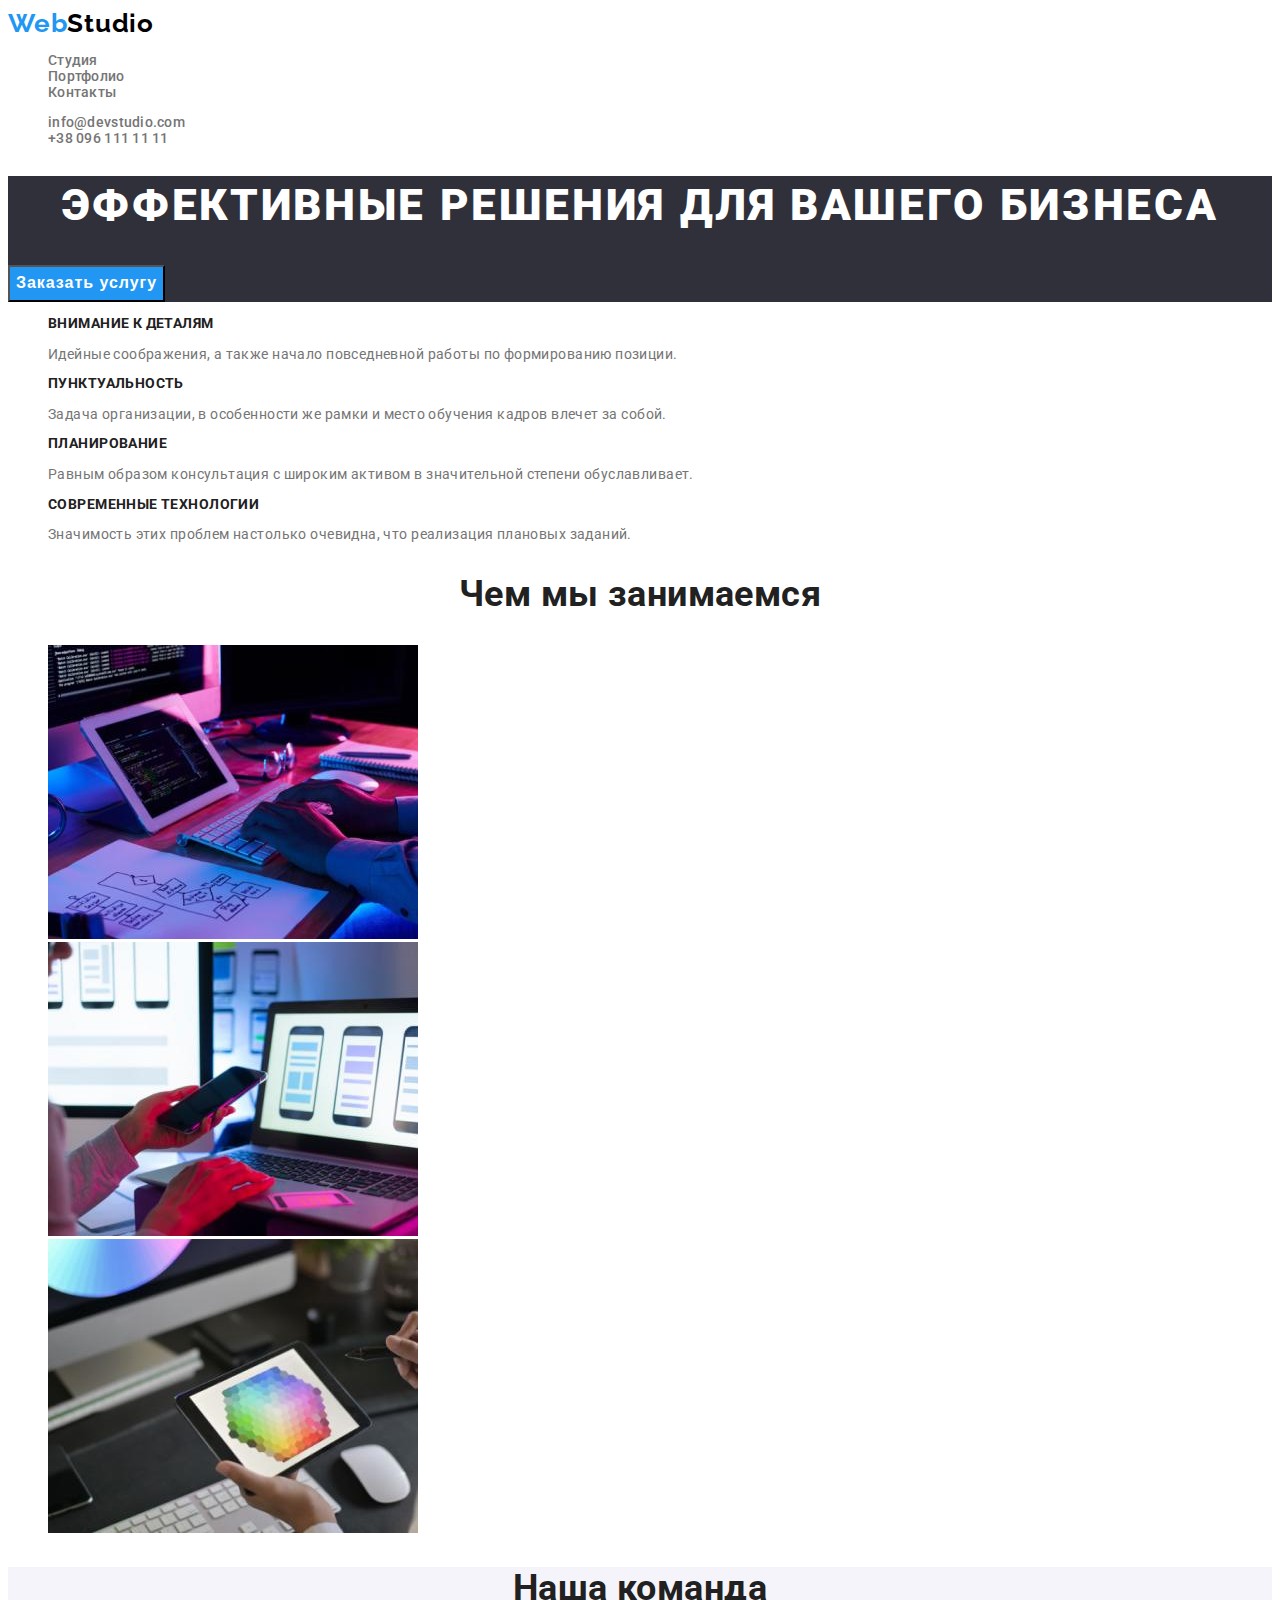
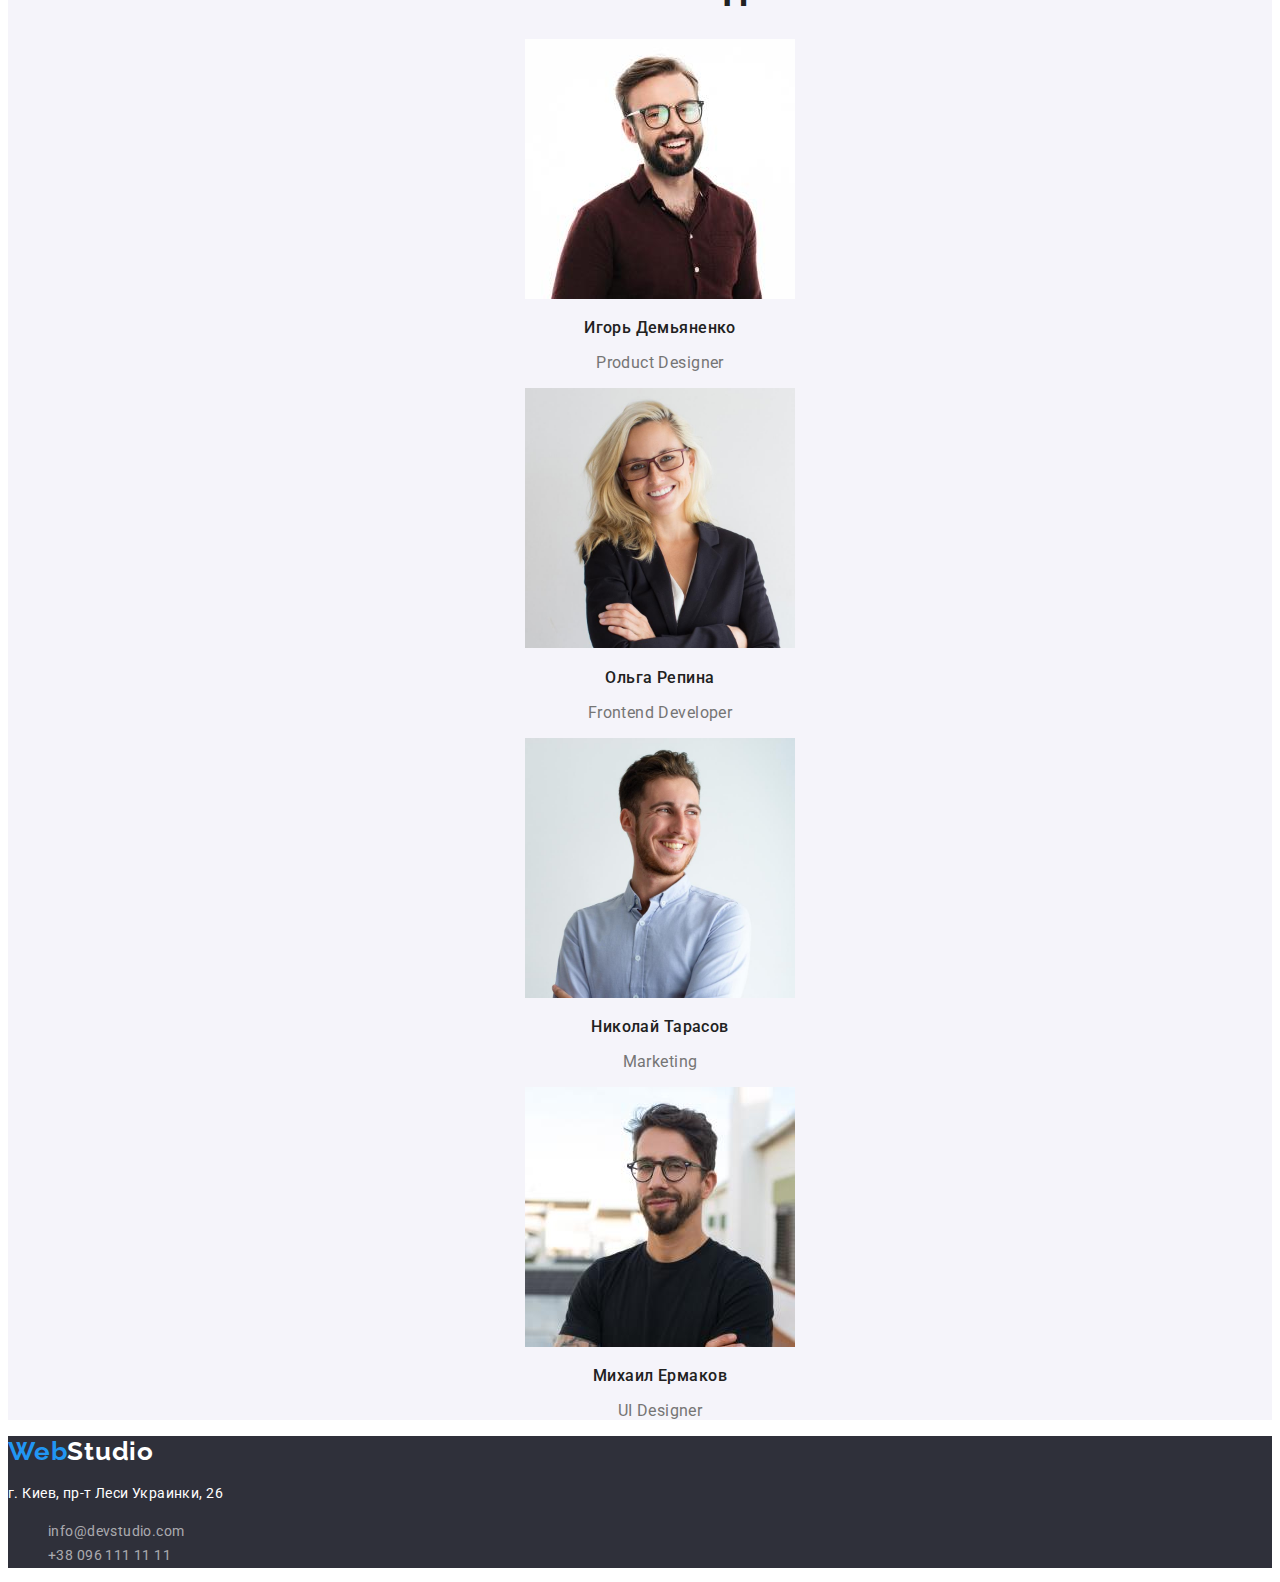
==== index.html @ ea51e063 "Homework 2" ====
<!DOCTYPE html>
<html lang="en">
  <head>
    <meta charset="UTF-8" />
    <meta http-equiv="X-UA-Compatible" content="IE=edge" />
    <meta name="viewport" content="width=device-width, initial-scale=1.0" />
    <title>Document</title>
    <link rel="preconnect" href="https://fonts.gstatic.com" />
    <link
      href="https://fonts.googleapis.com/css2?family=Raleway:wght@700&family=Roboto:wght@400;500;700;900&display=swap"
      rel="stylesheet"
    />
    <link
      rel="stylesheet"
      href="https://cdnjs.cloudflare.com/ajax/libs/modern-normalize/1.0.0/modern-normalize.css"
      integrity="sha512-Zx6MlUMKSVJoQ+83OwhdILe8cSEsCzfqThJd7J/VA2UrK6Ctj85p+xzqfyuNXE5B1k25uUdmJ2OzItbBy9GHAQ=="
      crossorigin="anonymous"
    />
    <link rel="stylesheet" href="./css/main.css" />
  </head>
  <body>
    <header class="header">
      <nav>
        <a class="logo link" href="./index.html"><span>Web</span>Studio</a>
        <ul class="list">
          <li><a class="link" href="./index.html">Студия</a></li>
          <li><a class="link" href="./portfolio.html">Портфолио</a></li>
          <li><a class="link" href="#contacts">Контакты</a></li>
        </ul>
      </nav>
      <ul class="list">
        <li><a class="link" href="info@devstudio.com">info@devstudio.com</a></li>
        <li><a class="link" href="+380961111111">+38 096 111 11 11</a></li>
      </ul>
    </header>
    <div>
      <section class="dark-bg">
        <h1 class="title">Эффективные решения для вашего бизнеса</h1>
        <button class="button" type="button">Заказать услугу</button>
      </section>
    </div>
    <main>
      <section class="advantages">
        <h2 class="visually-hidden">Наши преимущества</h2>
        <ul class="list">
          <li>
            <h3 class="advantages-item">Внимание к деталям</h3>
            <p>Идейные соображения, а также начало повседневной работы по формированию позиции.</p>
          </li>
          <li>
            <h3 class="advantages-item">Пунктуальность</h3>
            <p>Задача организации, в особенности же рамки и место обучения кадров влечет за собой.</p>
          </li>
          <li>
            <h3 class="advantages-item">Планирование</h3>
            <p>Равным образом консультация с широким активом в значительной степени обуславливает.</p>
          </li>
          <li>
            <h3 class="advantages-item">Современные технологии</h3>
            <p>Значимость этих проблем настолько очевидна, что реализация плановых заданий.</p>
          </li>
        </ul>
      </section>
      <section class="projects">
        <h2>Чем мы занимаемся</h2>
        <ul class="list">
          <li><img src="./images/pic1.jpg" alt="photo 1" width="370" /></li>
          <li><img src="./images/pic2.jpg" alt="photo 2" width="370" /></li>
          <li><img src="./images/pic3.jpg" alt="photo 3" width="370" /></li>
        </ul>
      </section>
      <section id="team">
        <h2>Наша команда</h2>
        <ul class="list">
          <li class="team-item">
            <img src="./images/ProductDesigner.jpg" alt="Product Designer" width="270" />
            <h3 class="team-item-name">Игорь Демьяненко</h3>
            <p class="team-item-position" lang="en">Product Designer</p>
          </li>
          <li class="team-item">
            <img src="./images/FrontendDeveloper.jpg" alt="Frontend Developer" width="270" />
            <h3 class="team-item-name">Ольга Репина</h3>
            <p class="team-item-position" lang="en">Frontend Developer</p>
          </li>
          <li class="team-item">
            <img src="./images/Marketing.jpg" alt="Marketing" width="270" />
            <h3 class="team-item-name">Николай Тарасов</h3>
            <p class="team-item-position" lang="en">Marketing</p>
          </li>
          <li class="team-item">
            <img src="./images/UIDesigner.jpg" alt="UI Designer" width="270" />
            <h3 class="team-item-name">Михаил Ермаков</h3>
            <p class="team-item-position" lang="en">UI Designer</p>
          </li>
        </ul>
      </section>
    </main>
    <footer class="dark-bg">
      <a class="logo link" href="./index.html"><span>Web</span>Studio</a>
      <address class="address">
        <p>г. Киев, пр-т Леси Украинки, 26</p>
        <ul class="list">
          <li><a class="link" href="mailto:info@devstudio.com">info@devstudio.com</a></li>
          <li><a class="link" href="tel:+380961111111">+38 096 111 11 11</a></li>
        </ul>
      </address>
    </footer>
  </body>
</html>
---- css/main.css ----
:root {
  --main-cl: #ffffff;
  --main-txt-cl: #757575;
  --title-cl: #212121;
  --accent-cl: #2196f3;
  --dark-bg-cl: #2f303a;
  --team-button-bg: #f5f4fa;

  --main-font: 'Roboto', sans-serif;
  --logo-font: 'Raleway', sans-serif;
}
/*
text nav color, title text body: #212121;
text contacts nav color, text body : #757575;
text dark block, button dark block, hover button txt, address: color: #FFFFFF;
accent color: #2196F3;
background dark color: #2F303A;
team-block color, background button: #F5F4FA;
*/

body {
  background-color: var(--main-cl);
  font-family: var(--main-font);
  font-style: normal;
  font-weight: normal;
  font-size: 14px;
  line-height: 1.17;
  letter-spacing: 0.03em;
  color: var(--main-txt-cl);
}

.link {
  color: inherit;
  text-decoration: none; /*убираем подчеркивание ссылок*/
}

.link:hover,
.link:focus {
  color: var(--accent-cl);
}

.logo {
  font-family: var(--logo-font);
  font-weight: 700;
  font-size: 26px;
  line-height: 1.19;
  letter-spacing: 0.03em;
  color: black;
}

span {
  color: var(--accent-cl);
}

.header {
  font-weight: 500;
  font-size: 14px;
  line-height: 1.14;
  letter-spacing: 0.02em;
}

/*убираем маркировку списка*/
.list {
  list-style: none;
}

.dark-bg {
  background-color: var(--dark-bg-cl);
}

.title {
  font-weight: 900;
  font-size: 44px;
  line-height: 1.36;
  text-align: center;
  letter-spacing: 0.06em;
  text-transform: uppercase;
  color: var(--main-cl);
}
.button {
  background-color: var(--accent-cl);
  font-weight: 700;
  font-size: 16px;
  line-height: 1.88;
  display: flex;
  align-items: center;
  text-align: center;
  letter-spacing: 0.06em;
  color: inherit;
  cursor: pointer;
}

/* */

/*класс, скрывающий элементы*/
.visually-hidden {
  position: absolute !important;
  clip: rect(1px 1px 1px 1px);
  clip: rect(1px, 1px, 1px, 1px);
  padding: 0 !important;
  border: 0 !important;
  height: 1px !important;
  width: 1px !important;
  overflow: hidden;
}
h2,
h3 {
  color: var(--title-cl);
}

.advantages-item {
  font-size: 14px;
  line-height: 1.14;
  text-transform: uppercase;
}

h2 {
  font-weight: 700;
  font-size: 36px;
  line-height: 1.17;
  text-align: center;
}

#team {
  background-color: var(--team-button-bg);
}

.team-item {
  text-align: center;
}

.team-item-name {
  font-weight: 500;
  font-size: 16px;
  line-height: 1.19;
}

.dark-bg {
  line-height: 1.7;
  color: var(--main-cl);
}

.team-item-position {
  font-size: 16px;
  line-height: 1.19;
  color: var(--main-txt-cl);
}

footer li {
  color: rgba(255, 255, 255, 0.6);
}

footer .logo {
  color: var(--main-cl);
}

/*убираем курсив в футере, путем наследования стилей от родителя*/
.address {
  font-style: inherit;
}
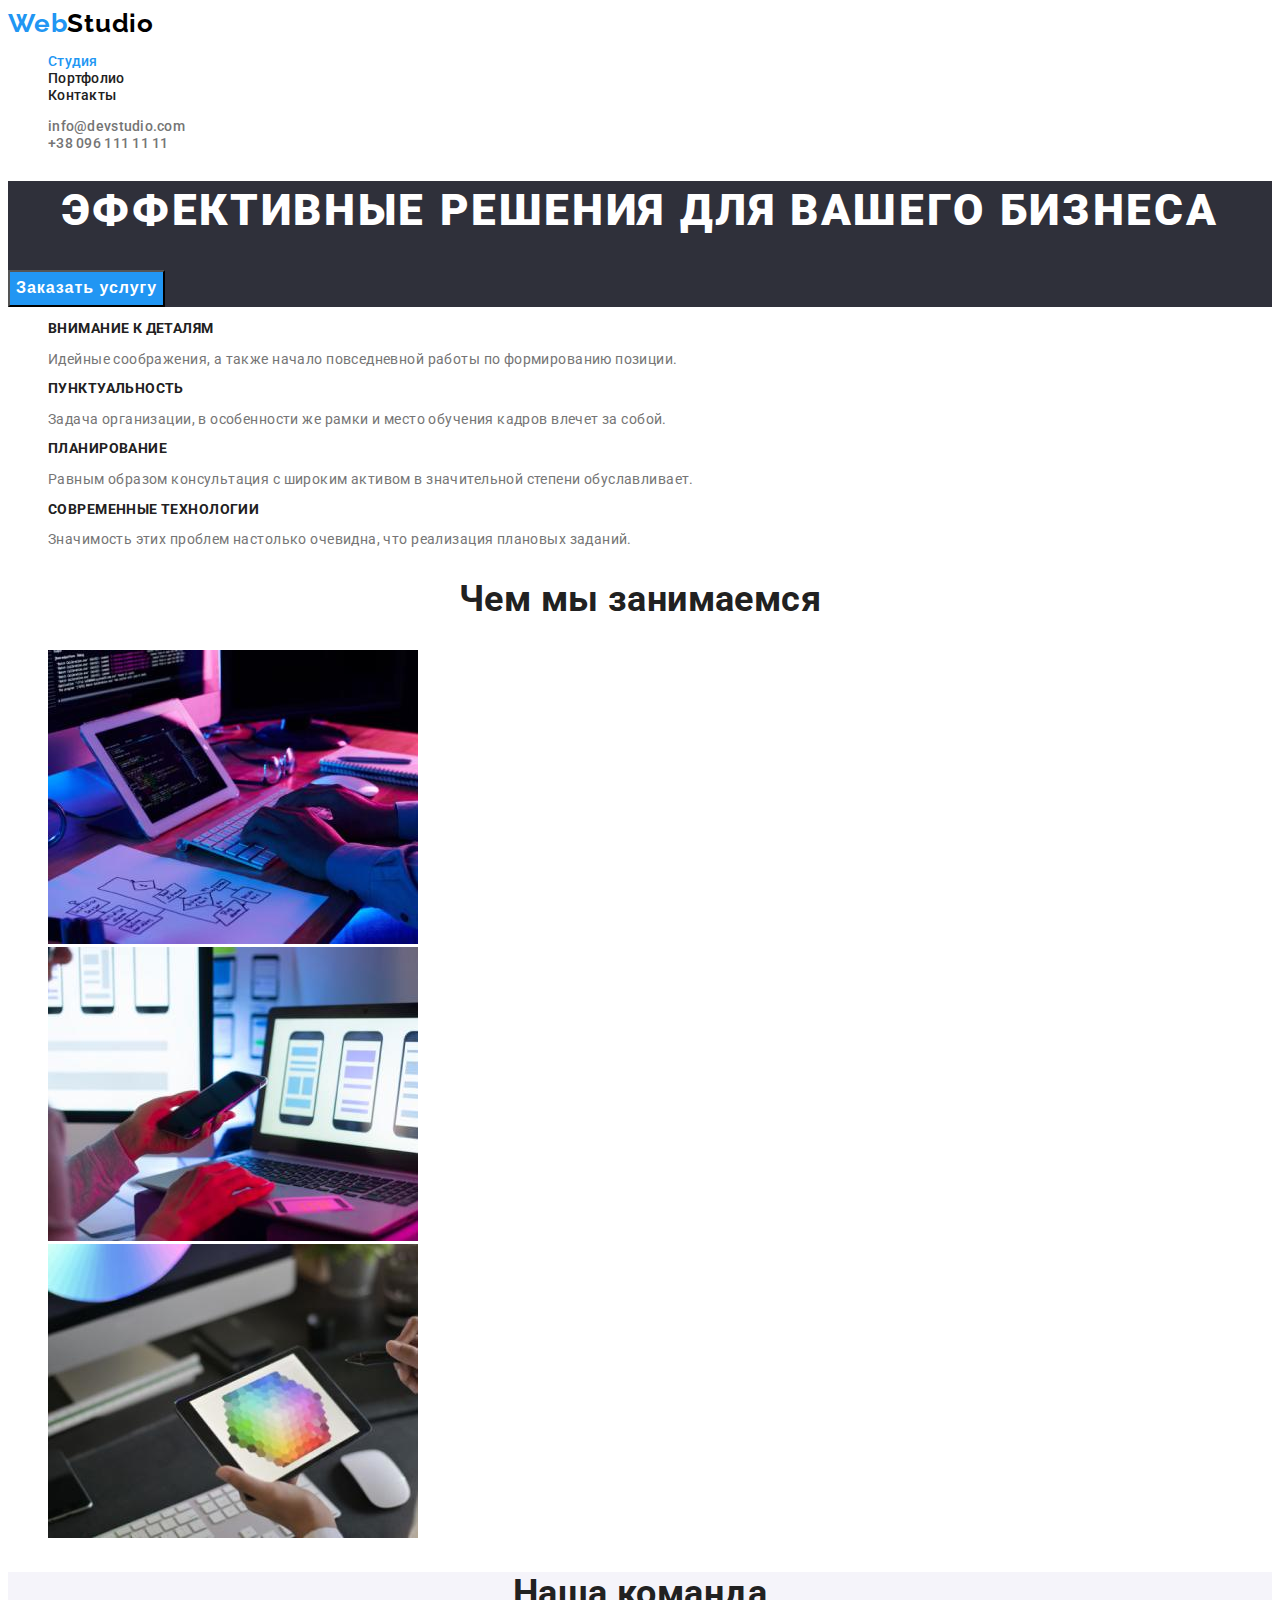
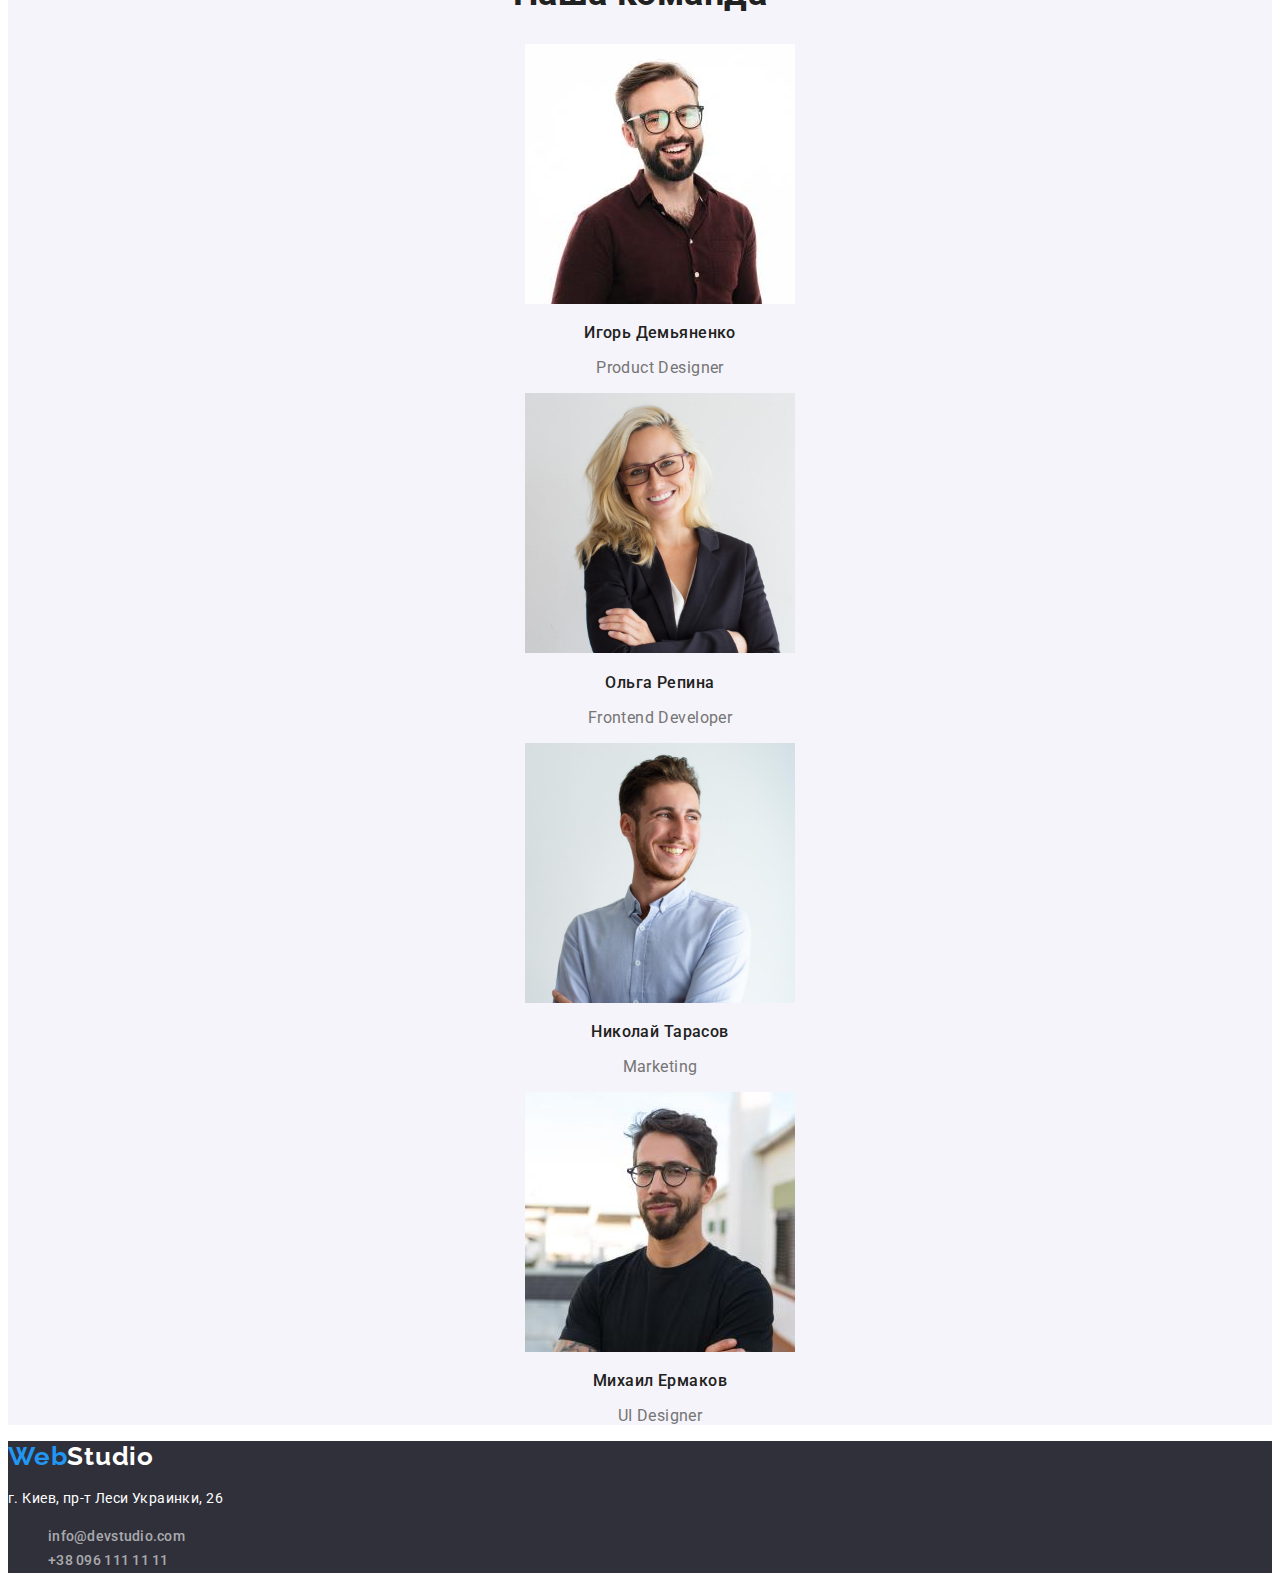
==== commit c8d49351: "Корректировка" ====
--- a/index.html
+++ b/index.html
@@ -19,16 +19,16 @@
     <link rel="stylesheet" href="./css/main.css" />
   </head>
   <body>
-    <header class="header">
+    <header>
       <nav>
         <a class="logo link" href="./index.html"><span>Web</span>Studio</a>
         <ul class="list">
-          <li><a class="link" href="./index.html">Студия</a></li>
+          <li><a class="link studio" href="./index.html">Студия</a></li>
           <li><a class="link" href="./portfolio.html">Портфолио</a></li>
           <li><a class="link" href="#contacts">Контакты</a></li>
         </ul>
       </nav>
-      <ul class="list">
+      <ul class="list contacts">
         <li><a class="link" href="info@devstudio.com">info@devstudio.com</a></li>
         <li><a class="link" href="+380961111111">+38 096 111 11 11</a></li>
       </ul>
--- a/css/main.css
+++ b/css/main.css
@@ -5,6 +5,7 @@
   --accent-cl: #2196f3;
   --dark-bg-cl: #2f303a;
   --team-button-bg: #f5f4fa;
+  --footer-link-cl: color: rgba(255, 255, 255, 0.6);
 
   --main-font: 'Roboto', sans-serif;
   --logo-font: 'Raleway', sans-serif;
@@ -19,7 +20,6 @@
 */
 
 body {
-  background-color: var(--main-cl);
   font-family: var(--main-font);
   font-style: normal;
   font-weight: normal;
@@ -30,13 +30,19 @@
 }
 
 .link {
-  color: inherit;
+  color: var(--title-cl);
   text-decoration: none; /*убираем подчеркивание ссылок*/
+  font-weight: 500;
+  line-height: 1.14;
+  letter-spacing: 0.02em;
 }
 
-.link:hover,
-.link:focus {
-  color: var(--accent-cl);
+.studio{
+  color:var(--accent-cl);
+}
+
+.contacts .link{
+  color:var(--main-txt-cl);
 }
 
 .logo {
@@ -50,13 +56,6 @@
 
 span {
   color: var(--accent-cl);
-}
-
-.header {
-  font-weight: 500;
-  font-size: 14px;
-  line-height: 1.14;
-  letter-spacing: 0.02em;
 }
 
 /*убираем маркировку списка*/
@@ -158,3 +157,12 @@
 .address {
   font-style: inherit;
 }
+
+.address .link{
+  color:var(--footer-link-cl)
+}
+
+.link:hover,
+.link:focus {
+  color: var(--accent-cl);
+}